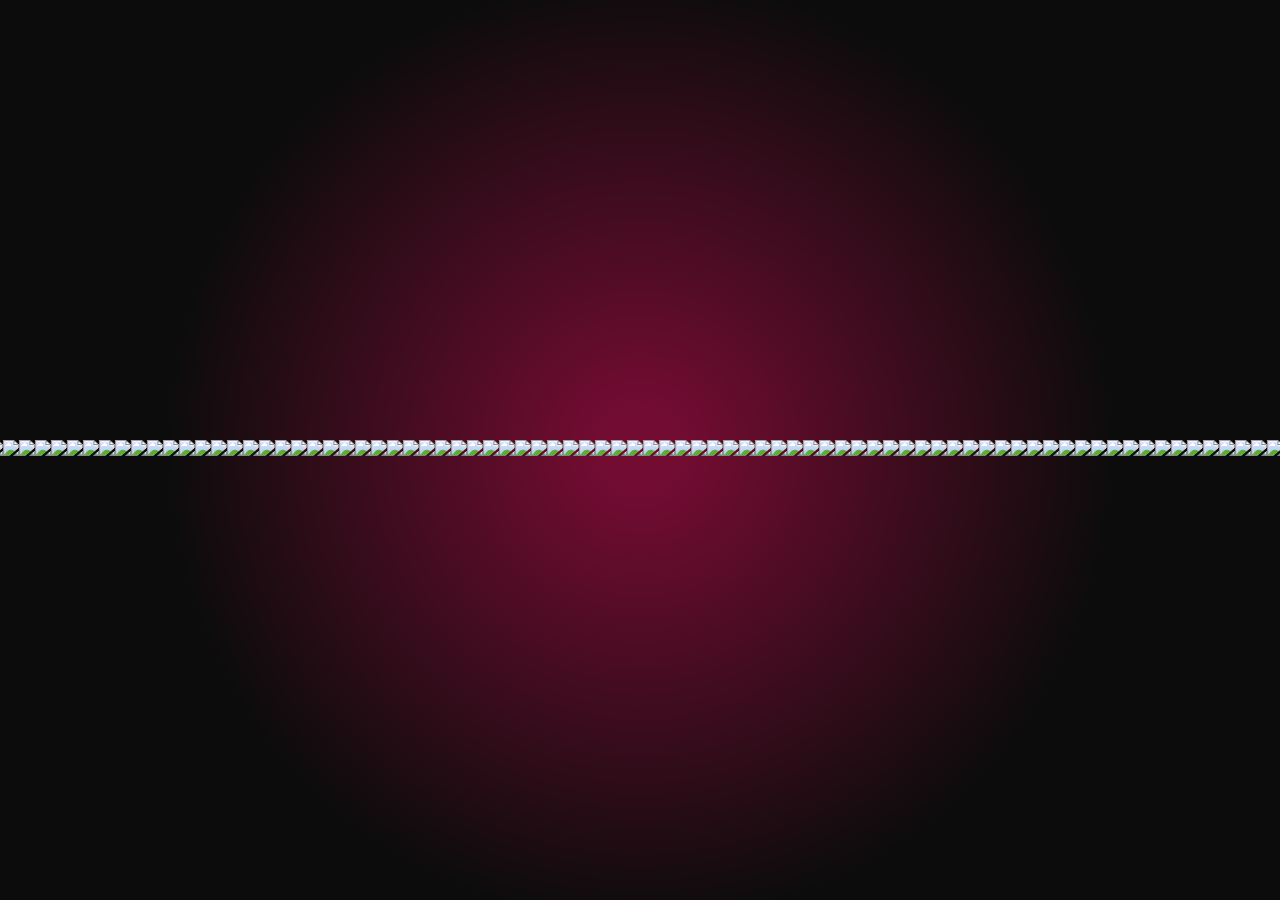
==== index.html @ 5931521c "MYARTP2" ====
<!DOCTYPE html>
<html lang="en" >
<head>
  <meta charset="UTF-8">
  <title>CodePen - MY.ART P.2</title>
  <link rel="stylesheet" href="./style.css">

</head>
<body>
<!-- partial:index.partial.html -->
<html>
  <head>
    <title>MYART
   </title>
 </head>
  <body>
  <nav id="navbar">
	<a href="https://#/page1"><button>PAGE 1</button>
	</a>
	<a href="https://#/page2"><button>PAGE 2</button>
	</a>
	<a href="https://#/page3"><button>PAGE 3</button>
	</a>
	<a href="https://#/page4"><button>PAGE 4</button>
	</a>
	<a href="https://#/page5"><button>PAGE 5</button>
	</a>
	<a href="https://#/page6"><button>PAGE 6</button>
	</a>
	<a href="https://#/page7"><button>PAGE 7</button>
	</a>
	<a href="https://#/page8"><button>PAGE 8</button>
	</a>
     	 <div class="burger"> <span></span><span></span><span></span></div>
    </nav>

<!--                ALL URL LINK ARE DONE --NEED TO ADD FRAME TO THE PAGE --NAV BAR --CARD SHAPE FOR THE PICTURE --BUTTON THE ADD FAVORITE --FILTER BUTTON --SORT FEATURE --CONTACT ME BUTTON --FACEBOOK REFERENCE --INSTAGRAM --NFTs Reservation button --


PICTURE (W="256px") or (w="1024px" for those oriented in landscape)

---------form------------
<div class="s-item"> 
  <a href="https://cdn.leonardo.ai/users/5cad0ae1-0f4d-4736-b615-a69aa7583269/generations/3cdbd188-51d4-44c8-b687-73f81023e777/Anime_Pastel_Dream_Craft_a_mesmerizing_double_exposure_illustr_0.jpg?w=840" target="_blank"><button control-id="ControlID-24">Download Full Size</button></a>                                   		<img src="https://cdn.leonardo.ai/users/5cad0ae1-0f4d-4736-b615-a69aa7583269/generations/3cdbd188-51d4-44c8-b687-73f81023e777/Anime_Pastel_Dream_Craft_a_mesmerizing_double_exposure_illustr_0.jpg?w=256"></div>
-->

<a href="https://cdn.leonardo.ai/users/69fb1790-5339-4bc1-afff-2a87edac06d8/generations/1a23e043-8150-49bf-97ca-3ebd7e5f4e83/Default_By_zer0pixels_on_her_four_on_her_knee_bend_her_back_sh_6.jpg?w=1024" target="_blank"/> <img src="https://cdn.leonardo.ai/users/69fb1790-5339-4bc1-afff-2a87edac06d8/generations/1a23e043-8150-49bf-97ca-3ebd7e5f4e83/Default_By_zer0pixels_on_her_four_on_her_knee_bend_her_back_sh_6.jpg?w=512" />
<a href="https://cdn.leonardo.ai/users/69fb1790-5339-4bc1-afff-2a87edac06d8/generations/1a23e043-8150-49bf-97ca-3ebd7e5f4e83/Default_By_zer0pixels_on_her_four_on_her_knee_bend_her_back_sh_1.jpg?w=1024" target="_blank"/> <img src="https://cdn.leonardo.ai/users/69fb1790-5339-4bc1-afff-2a87edac06d8/generations/1a23e043-8150-49bf-97ca-3ebd7e5f4e83/Default_By_zer0pixels_on_her_four_on_her_knee_bend_her_back_sh_1.jpg?w=512" />
<a href="https://cdn.leonardo.ai/users/69fb1790-5339-4bc1-afff-2a87edac06d8/generations/f5f62501-e930-4d94-92f1-76d1ed68316f/Default_By_zer0pixels_on_her_four_on_her_knee_bend_her_back_sh_4.jpg?w=1024" target="_blank"/> <img src="https://cdn.leonardo.ai/users/69fb1790-5339-4bc1-afff-2a87edac06d8/generations/f5f62501-e930-4d94-92f1-76d1ed68316f/Default_By_zer0pixels_on_her_four_on_her_knee_bend_her_back_sh_4.jpg?w=512" />
<a href="https://cdn.leonardo.ai/users/69fb1790-5339-4bc1-afff-2a87edac06d8/generations/4168508a-78ac-49c9-a7c2-9226918e7917/Default_By_zer0pixels_on_her_four_on_her_knee_bend_her_back_sh_7.jpg?w=1024" target="_blank"/> <img src="https://cdn.leonardo.ai/users/69fb1790-5339-4bc1-afff-2a87edac06d8/generations/4168508a-78ac-49c9-a7c2-9226918e7917/Default_By_zer0pixels_on_her_four_on_her_knee_bend_her_back_sh_7.jpg?w=512" />
<a href="https://cdn.leonardo.ai/users/69fb1790-5339-4bc1-afff-2a87edac06d8/generations/4168508a-78ac-49c9-a7c2-9226918e7917/Default_By_zer0pixels_on_her_four_on_her_knee_bend_her_back_sh_2.jpg?w=1024" target="_blank"/> <img src="https://cdn.leonardo.ai/users/69fb1790-5339-4bc1-afff-2a87edac06d8/generations/4168508a-78ac-49c9-a7c2-9226918e7917/Default_By_zer0pixels_on_her_four_on_her_knee_bend_her_back_sh_2.jpg?w=512" />
<a href="https://cdn.leonardo.ai/users/69fb1790-5339-4bc1-afff-2a87edac06d8/generations/4da6213e-25c1-4900-8f46-6649e9fbee2c/Default_By_zer0pixels_on_her_four_on_her_knee_bend_her_back_sh_1.jpg?w=1024" target="_blank"/> <img src="https://cdn.leonardo.ai/users/69fb1790-5339-4bc1-afff-2a87edac06d8/generations/4da6213e-25c1-4900-8f46-6649e9fbee2c/Default_By_zer0pixels_on_her_four_on_her_knee_bend_her_back_sh_1.jpg?w=512" />
<a href="https://cdn.leonardo.ai/users/69fb1790-5339-4bc1-afff-2a87edac06d8/generations/1a23e043-8150-49bf-97ca-3ebd7e5f4e83/Default_By_zer0pixels_on_her_four_on_her_knee_bend_her_back_sh_5.jpg?w=1024" target="_blank"/> <img src="https://cdn.leonardo.ai/users/69fb1790-5339-4bc1-afff-2a87edac06d8/generations/1a23e043-8150-49bf-97ca-3ebd7e5f4e83/Default_By_zer0pixels_on_her_four_on_her_knee_bend_her_back_sh_5.jpg?w=512" />
<a href="https://cdn.leonardo.ai/users/69fb1790-5339-4bc1-afff-2a87edac06d8/generations/1a23e043-8150-49bf-97ca-3ebd7e5f4e83/Default_By_zer0pixels_on_her_four_on_her_knee_bend_her_back_sh_0.jpg?w=1024" target="_blank"/> <img src="https://cdn.leonardo.ai/users/69fb1790-5339-4bc1-afff-2a87edac06d8/generations/1a23e043-8150-49bf-97ca-3ebd7e5f4e83/Default_By_zer0pixels_on_her_four_on_her_knee_bend_her_back_sh_0.jpg?w=512" />
<a href="https://cdn.leonardo.ai/users/69fb1790-5339-4bc1-afff-2a87edac06d8/generations/f5f62501-e930-4d94-92f1-76d1ed68316f/Default_By_zer0pixels_on_her_four_on_her_knee_bend_her_back_sh_3.jpg?w=1024" target="_blank"/> <img src="https://cdn.leonardo.ai/users/69fb1790-5339-4bc1-afff-2a87edac06d8/generations/f5f62501-e930-4d94-92f1-76d1ed68316f/Default_By_zer0pixels_on_her_four_on_her_knee_bend_her_back_sh_3.jpg?w=512" />
<a href="https://cdn.leonardo.ai/users/69fb1790-5339-4bc1-afff-2a87edac06d8/generations/4168508a-78ac-49c9-a7c2-9226918e7917/Default_By_zer0pixels_on_her_four_on_her_knee_bend_her_back_sh_6.jpg?w=1024" target="_blank"/> <img src="https://cdn.leonardo.ai/users/69fb1790-5339-4bc1-afff-2a87edac06d8/generations/4168508a-78ac-49c9-a7c2-9226918e7917/Default_By_zer0pixels_on_her_four_on_her_knee_bend_her_back_sh_6.jpg?w=512" />
<a href="https://cdn.leonardo.ai/users/69fb1790-5339-4bc1-afff-2a87edac06d8/generations/4168508a-78ac-49c9-a7c2-9226918e7917/Default_By_zer0pixels_on_her_four_on_her_knee_bend_her_back_sh_1.jpg?w=1024" target="_blank"/> <img src="https://cdn.leonardo.ai/users/69fb1790-5339-4bc1-afff-2a87edac06d8/generations/4168508a-78ac-49c9-a7c2-9226918e7917/Default_By_zer0pixels_on_her_four_on_her_knee_bend_her_back_sh_1.jpg?w=512" />
<a href="https://cdn.leonardo.ai/users/69fb1790-5339-4bc1-afff-2a87edac06d8/generations/4da6213e-25c1-4900-8f46-6649e9fbee2c/Default_By_zer0pixels_on_her_four_on_her_knee_bend_her_back_sh_0.jpg?w=1024" target="_blank"/> <img src="https://cdn.leonardo.ai/users/69fb1790-5339-4bc1-afff-2a87edac06d8/generations/4da6213e-25c1-4900-8f46-6649e9fbee2c/Default_By_zer0pixels_on_her_four_on_her_knee_bend_her_back_sh_0.jpg?w=512" />
<a href="https://cdn.leonardo.ai/users/69fb1790-5339-4bc1-afff-2a87edac06d8/generations/95c1b302-95a6-4643-9971-c53382638df0/Default_By_zer0pixels_on_her_four_on_her_knee_bend_her_back_sh_1.jpg?w=1024" target="_blank"/> <img src="https://cdn.leonardo.ai/users/69fb1790-5339-4bc1-afff-2a87edac06d8/generations/95c1b302-95a6-4643-9971-c53382638df0/Default_By_zer0pixels_on_her_four_on_her_knee_bend_her_back_sh_1.jpg?w=512" />
<a href="https://cdn.leonardo.ai/users/69fb1790-5339-4bc1-afff-2a87edac06d8/generations/1a23e043-8150-49bf-97ca-3ebd7e5f4e83/Default_By_zer0pixels_on_her_four_on_her_knee_bend_her_back_sh_4.jpg?w=1024" target="_blank"/> <img src="https://cdn.leonardo.ai/users/69fb1790-5339-4bc1-afff-2a87edac06d8/generations/1a23e043-8150-49bf-97ca-3ebd7e5f4e83/Default_By_zer0pixels_on_her_four_on_her_knee_bend_her_back_sh_4.jpg?w=512" />
<a href="https://cdn.leonardo.ai/users/69fb1790-5339-4bc1-afff-2a87edac06d8/generations/f5f62501-e930-4d94-92f1-76d1ed68316f/Default_By_zer0pixels_on_her_four_on_her_knee_bend_her_back_sh_7.jpg?w=1024" target="_blank"/> <img src="https://cdn.leonardo.ai/users/69fb1790-5339-4bc1-afff-2a87edac06d8/generations/f5f62501-e930-4d94-92f1-76d1ed68316f/Default_By_zer0pixels_on_her_four_on_her_knee_bend_her_back_sh_7.jpg?w=512" />
<a href="https://cdn.leonardo.ai/users/69fb1790-5339-4bc1-afff-2a87edac06d8/generations/f5f62501-e930-4d94-92f1-76d1ed68316f/Default_By_zer0pixels_on_her_four_on_her_knee_bend_her_back_sh_2.jpg?w=1024" target="_blank"/> <img src="https://cdn.leonardo.ai/users/69fb1790-5339-4bc1-afff-2a87edac06d8/generations/f5f62501-e930-4d94-92f1-76d1ed68316f/Default_By_zer0pixels_on_her_four_on_her_knee_bend_her_back_sh_2.jpg?w=512" />
<a href="https://cdn.leonardo.ai/users/69fb1790-5339-4bc1-afff-2a87edac06d8/generations/4168508a-78ac-49c9-a7c2-9226918e7917/Default_By_zer0pixels_on_her_four_on_her_knee_bend_her_back_sh_5.jpg?w=1024" target="_blank"/> <img src="https://cdn.leonardo.ai/users/69fb1790-5339-4bc1-afff-2a87edac06d8/generations/4168508a-78ac-49c9-a7c2-9226918e7917/Default_By_zer0pixels_on_her_four_on_her_knee_bend_her_back_sh_5.jpg?w=512" />
<a href="https://cdn.leonardo.ai/users/69fb1790-5339-4bc1-afff-2a87edac06d8/generations/4168508a-78ac-49c9-a7c2-9226918e7917/Default_By_zer0pixels_on_her_four_on_her_knee_bend_her_back_sh_0.jpg?w=1024" target="_blank"/> <img src="https://cdn.leonardo.ai/users/69fb1790-5339-4bc1-afff-2a87edac06d8/generations/4168508a-78ac-49c9-a7c2-9226918e7917/Default_By_zer0pixels_on_her_four_on_her_knee_bend_her_back_sh_0.jpg?w=512" />
<a href="https://cdn.leonardo.ai/users/69fb1790-5339-4bc1-afff-2a87edac06d8/generations/95c1b302-95a6-4643-9971-c53382638df0/Default_By_zer0pixels_on_her_four_on_her_knee_bend_her_back_sh_0.jpg?w=1024" target="_blank"/> <img src="https://cdn.leonardo.ai/users/69fb1790-5339-4bc1-afff-2a87edac06d8/generations/95c1b302-95a6-4643-9971-c53382638df0/Default_By_zer0pixels_on_her_four_on_her_knee_bend_her_back_sh_0.jpg?w=512" />
<a href="https://cdn.leonardo.ai/users/69fb1790-5339-4bc1-afff-2a87edac06d8/generations/1a23e043-8150-49bf-97ca-3ebd7e5f4e83/Default_By_zer0pixels_on_her_four_on_her_knee_bend_her_back_sh_3.jpg?w=1024" target="_blank"/> <img src="https://cdn.leonardo.ai/users/69fb1790-5339-4bc1-afff-2a87edac06d8/generations/1a23e043-8150-49bf-97ca-3ebd7e5f4e83/Default_By_zer0pixels_on_her_four_on_her_knee_bend_her_back_sh_3.jpg?w=512" />
<a href="https://cdn.leonardo.ai/users/69fb1790-5339-4bc1-afff-2a87edac06d8/generations/f5f62501-e930-4d94-92f1-76d1ed68316f/Default_By_zer0pixels_on_her_four_on_her_knee_bend_her_back_sh_6.jpg?w=1024" target="_blank"/> <img src="https://cdn.leonardo.ai/users/69fb1790-5339-4bc1-afff-2a87edac06d8/generations/f5f62501-e930-4d94-92f1-76d1ed68316f/Default_By_zer0pixels_on_her_four_on_her_knee_bend_her_back_sh_6.jpg?w=512" />
<a href="https://cdn.leonardo.ai/users/69fb1790-5339-4bc1-afff-2a87edac06d8/generations/f5f62501-e930-4d94-92f1-76d1ed68316f/Default_By_zer0pixels_on_her_four_on_her_knee_bend_her_back_sh_1.jpg?w=1024" target="_blank"/> <img src="https://cdn.leonardo.ai/users/69fb1790-5339-4bc1-afff-2a87edac06d8/generations/f5f62501-e930-4d94-92f1-76d1ed68316f/Default_By_zer0pixels_on_her_four_on_her_knee_bend_her_back_sh_1.jpg?w=512" />
<a href="https://cdn.leonardo.ai/users/69fb1790-5339-4bc1-afff-2a87edac06d8/generations/4168508a-78ac-49c9-a7c2-9226918e7917/Default_By_zer0pixels_on_her_four_on_her_knee_bend_her_back_sh_4.jpg?w=1024" target="_blank"/> <img src="https://cdn.leonardo.ai/users/69fb1790-5339-4bc1-afff-2a87edac06d8/generations/4168508a-78ac-49c9-a7c2-9226918e7917/Default_By_zer0pixels_on_her_four_on_her_knee_bend_her_back_sh_4.jpg?w=512" />
<a href="https://cdn.leonardo.ai/users/69fb1790-5339-4bc1-afff-2a87edac06d8/generations/4da6213e-25c1-4900-8f46-6649e9fbee2c/Default_By_zer0pixels_on_her_four_on_her_knee_bend_her_back_sh_3.jpg?w=1024" target="_blank"/> <img src="https://cdn.leonardo.ai/users/69fb1790-5339-4bc1-afff-2a87edac06d8/generations/4da6213e-25c1-4900-8f46-6649e9fbee2c/Default_By_zer0pixels_on_her_four_on_her_knee_bend_her_back_sh_3.jpg?w=512" />
<a href="https://cdn.leonardo.ai/users/69fb1790-5339-4bc1-afff-2a87edac06d8/generations/1a23e043-8150-49bf-97ca-3ebd7e5f4e83/Default_By_zer0pixels_on_her_four_on_her_knee_bend_her_back_sh_7.jpg?w=1024" target="_blank"/> <img src="https://cdn.leonardo.ai/users/69fb1790-5339-4bc1-afff-2a87edac06d8/generations/1a23e043-8150-49bf-97ca-3ebd7e5f4e83/Default_By_zer0pixels_on_her_four_on_her_knee_bend_her_back_sh_7.jpg?w=512" />
<a href="https://cdn.leonardo.ai/users/69fb1790-5339-4bc1-afff-2a87edac06d8/generations/1a23e043-8150-49bf-97ca-3ebd7e5f4e83/Default_By_zer0pixels_on_her_four_on_her_knee_bend_her_back_sh_2.jpg?w=1024" target="_blank"/> <img src="https://cdn.leonardo.ai/users/69fb1790-5339-4bc1-afff-2a87edac06d8/generations/1a23e043-8150-49bf-97ca-3ebd7e5f4e83/Default_By_zer0pixels_on_her_four_on_her_knee_bend_her_back_sh_2.jpg?w=512" />
<a href="https://cdn.leonardo.ai/users/69fb1790-5339-4bc1-afff-2a87edac06d8/generations/f5f62501-e930-4d94-92f1-76d1ed68316f/Default_By_zer0pixels_on_her_four_on_her_knee_bend_her_back_sh_5.jpg?w=1024" target="_blank"/> <img src="https://cdn.leonardo.ai/users/69fb1790-5339-4bc1-afff-2a87edac06d8/generations/f5f62501-e930-4d94-92f1-76d1ed68316f/Default_By_zer0pixels_on_her_four_on_her_knee_bend_her_back_sh_5.jpg?w=512" />
<a href="https://cdn.leonardo.ai/users/69fb1790-5339-4bc1-afff-2a87edac06d8/generations/f5f62501-e930-4d94-92f1-76d1ed68316f/Default_By_zer0pixels_on_her_four_on_her_knee_bend_her_back_sh_0.jpg?w=1024" target="_blank"/> <img src="https://cdn.leonardo.ai/users/69fb1790-5339-4bc1-afff-2a87edac06d8/generations/f5f62501-e930-4d94-92f1-76d1ed68316f/Default_By_zer0pixels_on_her_four_on_her_knee_bend_her_back_sh_0.jpg?w=512" />
<a href="https://cdn.leonardo.ai/users/69fb1790-5339-4bc1-afff-2a87edac06d8/generations/4168508a-78ac-49c9-a7c2-9226918e7917/Default_By_zer0pixels_on_her_four_on_her_knee_bend_her_back_sh_3.jpg?w=1024" target="_blank"/> <img src="https://cdn.leonardo.ai/users/69fb1790-5339-4bc1-afff-2a87edac06d8/generations/4168508a-78ac-49c9-a7c2-9226918e7917/Default_By_zer0pixels_on_her_four_on_her_knee_bend_her_back_sh_3.jpg?w=512" />
<a href="https://cdn.leonardo.ai/users/69fb1790-5339-4bc1-afff-2a87edac06d8/generations/4da6213e-25c1-4900-8f46-6649e9fbee2c/Default_By_zer0pixels_on_her_four_on_her_knee_bend_her_back_sh_2.jpg?w=1024" target="_blank"/> <img src="https://cdn.leonardo.ai/users/69fb1790-5339-4bc1-afff-2a87edac06d8/generations/4da6213e-25c1-4900-8f46-6649e9fbee2c/Default_By_zer0pixels_on_her_four_on_her_knee_bend_her_back_sh_2.jpg?w=512" />
<a href="https://cdn.leonardo.ai/users/7b16d4d6-e727-48b9-97b7-4922eb14d5a7/generations/15d89fa0-428c-4ffd-aaa9-d84af30c954a/Default_By_zer0pixels_on_her_four_on_her_knee_bend_her_back_sh_3.jpg?w=1024" target="_blank"/> <img src="https://cdn.leonardo.ai/users/7b16d4d6-e727-48b9-97b7-4922eb14d5a7/generations/15d89fa0-428c-4ffd-aaa9-d84af30c954a/Default_By_zer0pixels_on_her_four_on_her_knee_bend_her_back_sh_3.jpg?w=512" />
<a href="https://cdn.leonardo.ai/users/7b16d4d6-e727-48b9-97b7-4922eb14d5a7/generations/2d8ffff6-b932-4c11-a361-0431133d6156/Default_By_zer0pixels_on_her_four_on_her_knee_bend_her_back_sh_5.jpg?w=1024" target="_blank"/> <img src="https://cdn.leonardo.ai/users/7b16d4d6-e727-48b9-97b7-4922eb14d5a7/generations/2d8ffff6-b932-4c11-a361-0431133d6156/Default_By_zer0pixels_on_her_four_on_her_knee_bend_her_back_sh_5.jpg?w=512" />
<a href="https://cdn.leonardo.ai/users/7b16d4d6-e727-48b9-97b7-4922eb14d5a7/generations/2d8ffff6-b932-4c11-a361-0431133d6156/Default_By_zer0pixels_on_her_four_on_her_knee_bend_her_back_sh_0.jpg?w=1024" target="_blank"/> <img src="https://cdn.leonardo.ai/users/7b16d4d6-e727-48b9-97b7-4922eb14d5a7/generations/2d8ffff6-b932-4c11-a361-0431133d6156/Default_By_zer0pixels_on_her_four_on_her_knee_bend_her_back_sh_0.jpg?w=512" />
<a href="https://cdn.leonardo.ai/users/7b16d4d6-e727-48b9-97b7-4922eb14d5a7/generations/4d8c8da7-c6b0-4fea-9083-df5aff0caece/Default_By_zer0pixels_on_her_four_on_her_knee_bend_her_back_sh_3.jpg?w=1024" target="_blank"/> <img src="https://cdn.leonardo.ai/users/7b16d4d6-e727-48b9-97b7-4922eb14d5a7/generations/4d8c8da7-c6b0-4fea-9083-df5aff0caece/Default_By_zer0pixels_on_her_four_on_her_knee_bend_her_back_sh_3.jpg?w=512" />
<a href="https://cdn.leonardo.ai/users/7b16d4d6-e727-48b9-97b7-4922eb14d5a7/generations/93171db8-8568-4d28-bbf0-15d1b843e894/Default_By_zer0pixels_on_her_four_on_her_knee_bend_her_back_sh_6.jpg?w=1024" target="_blank"/> <img src="https://cdn.leonardo.ai/users/7b16d4d6-e727-48b9-97b7-4922eb14d5a7/generations/93171db8-8568-4d28-bbf0-15d1b843e894/Default_By_zer0pixels_on_her_four_on_her_knee_bend_her_back_sh_6.jpg?w=512" />
<a href="https://cdn.leonardo.ai/users/7b16d4d6-e727-48b9-97b7-4922eb14d5a7/generations/f9a98ba0-5429-4257-9796-1a176045bd75/Default_By_zer0pixels_on_her_four_on_her_knee_bend_her_back_sh_4.jpg?w=1024" target="_blank"/> <img src="https://cdn.leonardo.ai/users/7b16d4d6-e727-48b9-97b7-4922eb14d5a7/generations/f9a98ba0-5429-4257-9796-1a176045bd75/Default_By_zer0pixels_on_her_four_on_her_knee_bend_her_back_sh_4.jpg?w=512" />
<a href="https://cdn.leonardo.ai/users/7b16d4d6-e727-48b9-97b7-4922eb14d5a7/generations/15d89fa0-428c-4ffd-aaa9-d84af30c954a/Default_By_zer0pixels_on_her_four_on_her_knee_bend_her_back_sh_2.jpg?w=1024" target="_blank"/> <img src="https://cdn.leonardo.ai/users/7b16d4d6-e727-48b9-97b7-4922eb14d5a7/generations/15d89fa0-428c-4ffd-aaa9-d84af30c954a/Default_By_zer0pixels_on_her_four_on_her_knee_bend_her_back_sh_2.jpg?w=512" />
<a href="https://cdn.leonardo.ai/users/7b16d4d6-e727-48b9-97b7-4922eb14d5a7/generations/2d8ffff6-b932-4c11-a361-0431133d6156/Default_By_zer0pixels_on_her_four_on_her_knee_bend_her_back_sh_4.jpg?w=1024" target="_blank"/> <img src="https://cdn.leonardo.ai/users/7b16d4d6-e727-48b9-97b7-4922eb14d5a7/generations/2d8ffff6-b932-4c11-a361-0431133d6156/Default_By_zer0pixels_on_her_four_on_her_knee_bend_her_back_sh_4.jpg?w=512" />
<a href="https://cdn.leonardo.ai/users/7b16d4d6-e727-48b9-97b7-4922eb14d5a7/generations/4d8c8da7-c6b0-4fea-9083-df5aff0caece/Default_By_zer0pixels_on_her_four_on_her_knee_bend_her_back_sh_2.jpg?w=1024" target="_blank"/> <img src="https://cdn.leonardo.ai/users/7b16d4d6-e727-48b9-97b7-4922eb14d5a7/generations/4d8c8da7-c6b0-4fea-9083-df5aff0caece/Default_By_zer0pixels_on_her_four_on_her_knee_bend_her_back_sh_2.jpg?w=512" />
<a href="https://cdn.leonardo.ai/users/7b16d4d6-e727-48b9-97b7-4922eb14d5a7/generations/15d89fa0-428c-4ffd-aaa9-d84af30c954a/Default_By_zer0pixels_on_her_four_on_her_knee_bend_her_back_sh_0.jpg?w=1024" target="_blank"/> <img src="https://cdn.leonardo.ai/users/7b16d4d6-e727-48b9-97b7-4922eb14d5a7/generations/15d89fa0-428c-4ffd-aaa9-d84af30c954a/Default_By_zer0pixels_on_her_four_on_her_knee_bend_her_back_sh_0.jpg?w=512" />
<a href="https://cdn.leonardo.ai/users/7b16d4d6-e727-48b9-97b7-4922eb14d5a7/generations/2d8ffff6-b932-4c11-a361-0431133d6156/Default_By_zer0pixels_on_her_four_on_her_knee_bend_her_back_sh_3.jpg?w=1024" target="_blank"/> <img src="https://cdn.leonardo.ai/users/7b16d4d6-e727-48b9-97b7-4922eb14d5a7/generations/2d8ffff6-b932-4c11-a361-0431133d6156/Default_By_zer0pixels_on_her_four_on_her_knee_bend_her_back_sh_3.jpg?w=512" />
<a href="https://cdn.leonardo.ai/users/7b16d4d6-e727-48b9-97b7-4922eb14d5a7/generations/f9a98ba0-5429-4257-9796-1a176045bd75/Default_By_zer0pixels_on_her_four_on_her_knee_bend_her_back_sh_7.jpg?w=1024" target="_blank"/> <img src="https://cdn.leonardo.ai/users/7b16d4d6-e727-48b9-97b7-4922eb14d5a7/generations/f9a98ba0-5429-4257-9796-1a176045bd75/Default_By_zer0pixels_on_her_four_on_her_knee_bend_her_back_sh_7.jpg?w=512" />
<a href="https://cdn.leonardo.ai/users/7b16d4d6-e727-48b9-97b7-4922eb14d5a7/generations/2d8ffff6-b932-4c11-a361-0431133d6156/Default_By_zer0pixels_on_her_four_on_her_knee_bend_her_back_sh_7.jpg?w=1024" target="_blank"/> <img src="https://cdn.leonardo.ai/users/7b16d4d6-e727-48b9-97b7-4922eb14d5a7/generations/2d8ffff6-b932-4c11-a361-0431133d6156/Default_By_zer0pixels_on_her_four_on_her_knee_bend_her_back_sh_7.jpg?w=512" />
<a href="https://cdn.leonardo.ai/users/7b16d4d6-e727-48b9-97b7-4922eb14d5a7/generations/2d8ffff6-b932-4c11-a361-0431133d6156/Default_By_zer0pixels_on_her_four_on_her_knee_bend_her_back_sh_2.jpg?w=1024" target="_blank"/> <img src="https://cdn.leonardo.ai/users/7b16d4d6-e727-48b9-97b7-4922eb14d5a7/generations/2d8ffff6-b932-4c11-a361-0431133d6156/Default_By_zer0pixels_on_her_four_on_her_knee_bend_her_back_sh_2.jpg?w=512" />
<a href="https://cdn.leonardo.ai/users/7b16d4d6-e727-48b9-97b7-4922eb14d5a7/generations/f9a98ba0-5429-4257-9796-1a176045bd75/Default_By_zer0pixels_on_her_four_on_her_knee_bend_her_back_sh_6.jpg?w=1024" target="_blank"/> <img src="https://cdn.leonardo.ai/users/7b16d4d6-e727-48b9-97b7-4922eb14d5a7/generations/f9a98ba0-5429-4257-9796-1a176045bd75/Default_By_zer0pixels_on_her_four_on_her_knee_bend_her_back_sh_6.jpg?w=512" />
<a href="https://cdn.leonardo.ai/users/7b16d4d6-e727-48b9-97b7-4922eb14d5a7/generations/f9a98ba0-5429-4257-9796-1a176045bd75/Default_By_zer0pixels_on_her_four_on_her_knee_bend_her_back_sh_1.jpg?w=1024" target="_blank"/> <img src="https://cdn.leonardo.ai/users/7b16d4d6-e727-48b9-97b7-4922eb14d5a7/generations/f9a98ba0-5429-4257-9796-1a176045bd75/Default_By_zer0pixels_on_her_four_on_her_knee_bend_her_back_sh_1.jpg?w=512" />
<a href="https://cdn.leonardo.ai/users/7b16d4d6-e727-48b9-97b7-4922eb14d5a7/generations/2d8ffff6-b932-4c11-a361-0431133d6156/Default_By_zer0pixels_on_her_four_on_her_knee_bend_her_back_sh_6.jpg?w=1024" target="_blank"/> <img src="https://cdn.leonardo.ai/users/7b16d4d6-e727-48b9-97b7-4922eb14d5a7/generations/2d8ffff6-b932-4c11-a361-0431133d6156/Default_By_zer0pixels_on_her_four_on_her_knee_bend_her_back_sh_6.jpg?w=512" />
<a href="https://cdn.leonardo.ai/users/7b16d4d6-e727-48b9-97b7-4922eb14d5a7/generations/2d8ffff6-b932-4c11-a361-0431133d6156/Default_By_zer0pixels_on_her_four_on_her_knee_bend_her_back_sh_1.jpg?w=1024" target="_blank"/> <img src="https://cdn.leonardo.ai/users/7b16d4d6-e727-48b9-97b7-4922eb14d5a7/generations/2d8ffff6-b932-4c11-a361-0431133d6156/Default_By_zer0pixels_on_her_four_on_her_knee_bend_her_back_sh_1.jpg?w=512" />
<a href="https://cdn.leonardo.ai/users/7b16d4d6-e727-48b9-97b7-4922eb14d5a7/generations/93171db8-8568-4d28-bbf0-15d1b843e894/Default_By_zer0pixels_on_her_four_on_her_knee_bend_her_back_sh_7.jpg?w=1024" target="_blank"/> <img src="https://cdn.leonardo.ai/users/7b16d4d6-e727-48b9-97b7-4922eb14d5a7/generations/93171db8-8568-4d28-bbf0-15d1b843e894/Default_By_zer0pixels_on_her_four_on_her_knee_bend_her_back_sh_7.jpg?w=512" />
<a href="https://cdn.leonardo.ai/users/7b16d4d6-e727-48b9-97b7-4922eb14d5a7/generations/f9a98ba0-5429-4257-9796-1a176045bd75/Default_By_zer0pixels_on_her_four_on_her_knee_bend_her_back_sh_5.jpg?w=1024" target="_blank"/> <img src="https://cdn.leonardo.ai/users/7b16d4d6-e727-48b9-97b7-4922eb14d5a7/generations/f9a98ba0-5429-4257-9796-1a176045bd75/Default_By_zer0pixels_on_her_four_on_her_knee_bend_her_back_sh_5.jpg?w=512" />
<a href="https://cdn.leonardo.ai/users/0a3e0c6f-e4c7-4310-8e80-ab8bfc7d158c/generations/2c42c6a1-8754-4003-8dc8-47d28593933d/Default_By_zer0pixels_on_her_four_on_her_knee_bend_her_back_sh_7.jpg?w=1024" target="_blank"/> <img src="https://cdn.leonardo.ai/users/0a3e0c6f-e4c7-4310-8e80-ab8bfc7d158c/generations/2c42c6a1-8754-4003-8dc8-47d28593933d/Default_By_zer0pixels_on_her_four_on_her_knee_bend_her_back_sh_7.jpg?w=1024" />
<a href="https://cdn.leonardo.ai/users/0a3e0c6f-e4c7-4310-8e80-ab8bfc7d158c/generations/308e1cb7-409a-4006-b2d4-5b0826e9cc07/Default_By_zer0pixels_on_her_four_on_her_knee_bend_her_back_sh_4.jpg?w=1024" target="_blank"/> <img src="https://cdn.leonardo.ai/users/0a3e0c6f-e4c7-4310-8e80-ab8bfc7d158c/generations/308e1cb7-409a-4006-b2d4-5b0826e9cc07/Default_By_zer0pixels_on_her_four_on_her_knee_bend_her_back_sh_4.jpg?w=512" />
<a href="https://cdn.leonardo.ai/users/0a3e0c6f-e4c7-4310-8e80-ab8bfc7d158c/generations/4a288539-ae13-4247-9cfe-dc2616f38adc/Default_By_zer0pixels_on_her_four_on_her_knee_bend_her_back_sh_5.jpg?w=1024" target="_blank"/> <img src="https://cdn.leonardo.ai/users/0a3e0c6f-e4c7-4310-8e80-ab8bfc7d158c/generations/4a288539-ae13-4247-9cfe-dc2616f38adc/Default_By_zer0pixels_on_her_four_on_her_knee_bend_her_back_sh_5.jpg?w=512" />
<a href="https://cdn.leonardo.ai/users/0a3e0c6f-e4c7-4310-8e80-ab8bfc7d158c/generations/4a288539-ae13-4247-9cfe-dc2616f38adc/Default_By_zer0pixels_on_her_four_on_her_knee_bend_her_back_sh_0.jpg?w=1024" target="_blank"/> <img src="https://cdn.leonardo.ai/users/0a3e0c6f-e4c7-4310-8e80-ab8bfc7d158c/generations/4a288539-ae13-4247-9cfe-dc2616f38adc/Default_By_zer0pixels_on_her_four_on_her_knee_bend_her_back_sh_0.jpg?w=512" />
<a href="https://cdn.leonardo.ai/users/0a3e0c6f-e4c7-4310-8e80-ab8bfc7d158c/generations/2c42c6a1-8754-4003-8dc8-47d28593933d/Default_By_zer0pixels_on_her_four_on_her_knee_bend_her_back_sh_1.jpg?w=1024" target="_blank"/> <img src="https://cdn.leonardo.ai/users/0a3e0c6f-e4c7-4310-8e80-ab8bfc7d158c/generations/2c42c6a1-8754-4003-8dc8-47d28593933d/Default_By_zer0pixels_on_her_four_on_her_knee_bend_her_back_sh_1.jpg?w=1024" />
<a href="https://cdn.leonardo.ai/users/0a3e0c6f-e4c7-4310-8e80-ab8bfc7d158c/generations/308e1cb7-409a-4006-b2d4-5b0826e9cc07/Default_By_zer0pixels_on_her_four_on_her_knee_bend_her_back_sh_2.jpg?w=1024" target="_blank"/> <img src="https://cdn.leonardo.ai/users/0a3e0c6f-e4c7-4310-8e80-ab8bfc7d158c/generations/308e1cb7-409a-4006-b2d4-5b0826e9cc07/Default_By_zer0pixels_on_her_four_on_her_knee_bend_her_back_sh_2.jpg?w=512" />
<a href="https://cdn.leonardo.ai/users/0a3e0c6f-e4c7-4310-8e80-ab8bfc7d158c/generations/4a288539-ae13-4247-9cfe-dc2616f38adc/Default_By_zer0pixels_on_her_four_on_her_knee_bend_her_back_sh_4.jpg?w=1024" target="_blank"/> <img src="https://cdn.leonardo.ai/users/0a3e0c6f-e4c7-4310-8e80-ab8bfc7d158c/generations/4a288539-ae13-4247-9cfe-dc2616f38adc/Default_By_zer0pixels_on_her_four_on_her_knee_bend_her_back_sh_4.jpg?w=512" />
<a href="https://cdn.leonardo.ai/users/0a3e0c6f-e4c7-4310-8e80-ab8bfc7d158c/generations/ee5fe575-4fe4-42eb-9e7b-cc868e30b1a4/Default_By_zer0pixels_on_her_four_on_her_knee_bend_her_back_sh_3.jpg?w=1024" target="_blank"/> <img src="https://cdn.leonardo.ai/users/0a3e0c6f-e4c7-4310-8e80-ab8bfc7d158c/generations/ee5fe575-4fe4-42eb-9e7b-cc868e30b1a4/Default_By_zer0pixels_on_her_four_on_her_knee_bend_her_back_sh_3.jpg?w=1024" />
<a href="https://cdn.leonardo.ai/users/0a3e0c6f-e4c7-4310-8e80-ab8bfc7d158c/generations/2c42c6a1-8754-4003-8dc8-47d28593933d/Default_By_zer0pixels_on_her_four_on_her_knee_bend_her_back_sh_0.jpg?w=1024" target="_blank"/> <img src="https://cdn.leonardo.ai/users/0a3e0c6f-e4c7-4310-8e80-ab8bfc7d158c/generations/2c42c6a1-8754-4003-8dc8-47d28593933d/Default_By_zer0pixels_on_her_four_on_her_knee_bend_her_back_sh_0.jpg?w=1024" />
<a href="https://cdn.leonardo.ai/users/0a3e0c6f-e4c7-4310-8e80-ab8bfc7d158c/generations/308e1cb7-409a-4006-b2d4-5b0826e9cc07/Default_By_zer0pixels_on_her_four_on_her_knee_bend_her_back_sh_1.jpg?w=1024" target="_blank"/> <img src="https://cdn.leonardo.ai/users/0a3e0c6f-e4c7-4310-8e80-ab8bfc7d158c/generations/308e1cb7-409a-4006-b2d4-5b0826e9cc07/Default_By_zer0pixels_on_her_four_on_her_knee_bend_her_back_sh_1.jpg?w=512" />
<a href="https://cdn.leonardo.ai/users/0a3e0c6f-e4c7-4310-8e80-ab8bfc7d158c/generations/4a288539-ae13-4247-9cfe-dc2616f38adc/Default_By_zer0pixels_on_her_four_on_her_knee_bend_her_back_sh_3.jpg?w=1024" target="_blank"/> <img src="https://cdn.leonardo.ai/users/0a3e0c6f-e4c7-4310-8e80-ab8bfc7d158c/generations/4a288539-ae13-4247-9cfe-dc2616f38adc/Default_By_zer0pixels_on_her_four_on_her_knee_bend_her_back_sh_3.jpg?w=512" />
<a href="https://cdn.leonardo.ai/users/0a3e0c6f-e4c7-4310-8e80-ab8bfc7d158c/generations/ee5fe575-4fe4-42eb-9e7b-cc868e30b1a4/Default_By_zer0pixels_on_her_four_on_her_knee_bend_her_back_sh_2.jpg?w=1024" target="_blank"/> <img src="https://cdn.leonardo.ai/users/0a3e0c6f-e4c7-4310-8e80-ab8bfc7d158c/generations/ee5fe575-4fe4-42eb-9e7b-cc868e30b1a4/Default_By_zer0pixels_on_her_four_on_her_knee_bend_her_back_sh_2.jpg?w=1024" />
<a href="https://cdn.leonardo.ai/users/0a3e0c6f-e4c7-4310-8e80-ab8bfc7d158c/generations/308e1cb7-409a-4006-b2d4-5b0826e9cc07/Default_By_zer0pixels_on_her_four_on_her_knee_bend_her_back_sh_7.jpg?w=1024" target="_blank"/> <img src="https://cdn.leonardo.ai/users/0a3e0c6f-e4c7-4310-8e80-ab8bfc7d158c/generations/308e1cb7-409a-4006-b2d4-5b0826e9cc07/Default_By_zer0pixels_on_her_four_on_her_knee_bend_her_back_sh_7.jpg?w=512" />
<a href="https://cdn.leonardo.ai/users/0a3e0c6f-e4c7-4310-8e80-ab8bfc7d158c/generations/308e1cb7-409a-4006-b2d4-5b0826e9cc07/Default_By_zer0pixels_on_her_four_on_her_knee_bend_her_back_sh_0.jpg?w=1024" target="_blank"/> <img src="https://cdn.leonardo.ai/users/0a3e0c6f-e4c7-4310-8e80-ab8bfc7d158c/generations/308e1cb7-409a-4006-b2d4-5b0826e9cc07/Default_By_zer0pixels_on_her_four_on_her_knee_bend_her_back_sh_0.jpg?w=512" />
<a href="https://cdn.leonardo.ai/users/0a3e0c6f-e4c7-4310-8e80-ab8bfc7d158c/generations/4a288539-ae13-4247-9cfe-dc2616f38adc/Default_By_zer0pixels_on_her_four_on_her_knee_bend_her_back_sh_2.jpg?w=1024" target="_blank"/> <img src="https://cdn.leonardo.ai/users/0a3e0c6f-e4c7-4310-8e80-ab8bfc7d158c/generations/4a288539-ae13-4247-9cfe-dc2616f38adc/Default_By_zer0pixels_on_her_four_on_her_knee_bend_her_back_sh_2.jpg?w=512" />
<a href="https://cdn.leonardo.ai/users/0a3e0c6f-e4c7-4310-8e80-ab8bfc7d158c/generations/ee5fe575-4fe4-42eb-9e7b-cc868e30b1a4/Default_By_zer0pixels_on_her_four_on_her_knee_bend_her_back_sh_1.jpg?w=1024" target="_blank"/> <img src="https://cdn.leonardo.ai/users/0a3e0c6f-e4c7-4310-8e80-ab8bfc7d158c/generations/ee5fe575-4fe4-42eb-9e7b-cc868e30b1a4/Default_By_zer0pixels_on_her_four_on_her_knee_bend_her_back_sh_1.jpg?w=1024" />
<a href="https://cdn.leonardo.ai/users/0a3e0c6f-e4c7-4310-8e80-ab8bfc7d158c/generations/308e1cb7-409a-4006-b2d4-5b0826e9cc07/Default_By_zer0pixels_on_her_four_on_her_knee_bend_her_back_sh_5.jpg?w=1024" target="_blank"/> <img src="https://cdn.leonardo.ai/users/0a3e0c6f-e4c7-4310-8e80-ab8bfc7d158c/generations/308e1cb7-409a-4006-b2d4-5b0826e9cc07/Default_By_zer0pixels_on_her_four_on_her_knee_bend_her_back_sh_5.jpg?w=512" />
<a href="https://cdn.leonardo.ai/users/0a3e0c6f-e4c7-4310-8e80-ab8bfc7d158c/generations/4a288539-ae13-4247-9cfe-dc2616f38adc/Default_By_zer0pixels_on_her_four_on_her_knee_bend_her_back_sh_6.jpg?w=1024" target="_blank"/> <img src="https://cdn.leonardo.ai/users/0a3e0c6f-e4c7-4310-8e80-ab8bfc7d158c/generations/4a288539-ae13-4247-9cfe-dc2616f38adc/Default_By_zer0pixels_on_her_four_on_her_knee_bend_her_back_sh_6.jpg?w=512" />
<a href="https://cdn.leonardo.ai/users/0a3e0c6f-e4c7-4310-8e80-ab8bfc7d158c/generations/4a288539-ae13-4247-9cfe-dc2616f38adc/Default_By_zer0pixels_on_her_four_on_her_knee_bend_her_back_sh_1.jpg?w=1024" target="_blank"/> <img src="https://cdn.leonardo.ai/users/0a3e0c6f-e4c7-4310-8e80-ab8bfc7d158c/generations/4a288539-ae13-4247-9cfe-dc2616f38adc/Default_By_zer0pixels_on_her_four_on_her_knee_bend_her_back_sh_1.jpg?w=512" />
<a href="https://cdn.leonardo.ai/users/beecfbf5-e620-465a-92a9-0ad9470436e2/generations/472a5313-18f2-4afd-b81c-a21d461f8d12/Default_By_zer0pixels_on_her_knee_bend_her_back_show_us_her_r_3.jpg?w=1024" target="_blank"/> <img src="https://cdn.leonardo.ai/users/beecfbf5-e620-465a-92a9-0ad9470436e2/generations/472a5313-18f2-4afd-b81c-a21d461f8d12/Default_By_zer0pixels_on_her_knee_bend_her_back_show_us_her_r_3.jpg?w=512" />
<a href="https://cdn.leonardo.ai/users/beecfbf5-e620-465a-92a9-0ad9470436e2/generations/ba4c1eb3-7008-4bdb-bbf9-1ed9f38c23a6/Default_By_zer0pixels_on_her_knee_bend_her_back_show_us_her_r_4.jpg?w=1024" target="_blank"/> <img src="https://cdn.leonardo.ai/users/beecfbf5-e620-465a-92a9-0ad9470436e2/generations/ba4c1eb3-7008-4bdb-bbf9-1ed9f38c23a6/Default_By_zer0pixels_on_her_knee_bend_her_back_show_us_her_r_4.jpg?w=512" />
<a href="https://cdn.leonardo.ai/users/beecfbf5-e620-465a-92a9-0ad9470436e2/generations/3eb987ba-09f4-4f57-8be0-83da726aa961/Default_By_zer0pixels_on_her_knee_bend_her_back_show_us_her_r_6.jpg?w=1024" target="_blank"/> <img src="https://cdn.leonardo.ai/users/beecfbf5-e620-465a-92a9-0ad9470436e2/generations/3eb987ba-09f4-4f57-8be0-83da726aa961/Default_By_zer0pixels_on_her_knee_bend_her_back_show_us_her_r_6.jpg?w=512" />
<a href="https://cdn.leonardo.ai/users/beecfbf5-e620-465a-92a9-0ad9470436e2/generations/3eb987ba-09f4-4f57-8be0-83da726aa961/Default_By_zer0pixels_on_her_knee_bend_her_back_show_us_her_r_0.jpg?w=1024" target="_blank"/> <img src="https://cdn.leonardo.ai/users/beecfbf5-e620-465a-92a9-0ad9470436e2/generations/3eb987ba-09f4-4f57-8be0-83da726aa961/Default_By_zer0pixels_on_her_knee_bend_her_back_show_us_her_r_0.jpg?w=512" />
<a href="https://cdn.leonardo.ai/users/beecfbf5-e620-465a-92a9-0ad9470436e2/generations/7d883045-92f7-4cfa-a384-d30967c0755a/Default_By_zer0pixels_on_her_knee_bend_her_back_show_us_her_r_6.jpg?w=1024" target="_blank"/> <img src="https://cdn.leonardo.ai/users/beecfbf5-e620-465a-92a9-0ad9470436e2/generations/7d883045-92f7-4cfa-a384-d30967c0755a/Default_By_zer0pixels_on_her_knee_bend_her_back_show_us_her_r_6.jpg?w=512" />
<a href="https://cdn.leonardo.ai/users/beecfbf5-e620-465a-92a9-0ad9470436e2/generations/472a5313-18f2-4afd-b81c-a21d461f8d12/Default_By_zer0pixels_on_her_knee_bend_her_back_show_us_her_r_2.jpg?w=1024" target="_blank"/> <img src="https://cdn.leonardo.ai/users/beecfbf5-e620-465a-92a9-0ad9470436e2/generations/472a5313-18f2-4afd-b81c-a21d461f8d12/Default_By_zer0pixels_on_her_knee_bend_her_back_show_us_her_r_2.jpg?w=512" />
<a href="https://cdn.leonardo.ai/users/beecfbf5-e620-465a-92a9-0ad9470436e2/generations/ba4c1eb3-7008-4bdb-bbf9-1ed9f38c23a6/Default_By_zer0pixels_on_her_knee_bend_her_back_show_us_her_r_3.jpg?w=1024" target="_blank"/> <img src="https://cdn.leonardo.ai/users/beecfbf5-e620-465a-92a9-0ad9470436e2/generations/ba4c1eb3-7008-4bdb-bbf9-1ed9f38c23a6/Default_By_zer0pixels_on_her_knee_bend_her_back_show_us_her_r_3.jpg?w=512" />
<a href="https://cdn.leonardo.ai/users/beecfbf5-e620-465a-92a9-0ad9470436e2/generations/3eb987ba-09f4-4f57-8be0-83da726aa961/Default_By_zer0pixels_on_her_knee_bend_her_back_show_us_her_r_5.jpg?w=1024" target="_blank"/> <img src="https://cdn.leonardo.ai/users/beecfbf5-e620-465a-92a9-0ad9470436e2/generations/3eb987ba-09f4-4f57-8be0-83da726aa961/Default_By_zer0pixels_on_her_knee_bend_her_back_show_us_her_r_5.jpg?w=512" />
<a href="https://cdn.leonardo.ai/users/beecfbf5-e620-465a-92a9-0ad9470436e2/generations/e031756b-c6d3-4455-afbd-20fbc7bf6de3/Default_By_zer0pixels_on_her_knee_bend_her_back_show_us_her_r_5.jpg?w=1024" target="_blank"/> <img src="https://cdn.leonardo.ai/users/beecfbf5-e620-465a-92a9-0ad9470436e2/generations/e031756b-c6d3-4455-afbd-20fbc7bf6de3/Default_By_zer0pixels_on_her_knee_bend_her_back_show_us_her_r_5.jpg?w=512" />
<a href="https://cdn.leonardo.ai/users/beecfbf5-e620-465a-92a9-0ad9470436e2/generations/7d883045-92f7-4cfa-a384-d30967c0755a/Default_By_zer0pixels_on_her_knee_bend_her_back_show_us_her_r_5.jpg?w=1024" target="_blank"/> <img src="https://cdn.leonardo.ai/users/beecfbf5-e620-465a-92a9-0ad9470436e2/generations/7d883045-92f7-4cfa-a384-d30967c0755a/Default_By_zer0pixels_on_her_knee_bend_her_back_show_us_her_r_5.jpg?w=512" />
<a href="https://cdn.leonardo.ai/users/beecfbf5-e620-465a-92a9-0ad9470436e2/generations/472a5313-18f2-4afd-b81c-a21d461f8d12/Default_By_zer0pixels_on_her_knee_bend_her_back_show_us_her_r_1.jpg?w=1024" target="_blank"/> <img src="https://cdn.leonardo.ai/users/beecfbf5-e620-465a-92a9-0ad9470436e2/generations/472a5313-18f2-4afd-b81c-a21d461f8d12/Default_By_zer0pixels_on_her_knee_bend_her_back_show_us_her_r_1.jpg?w=512" />
<a href="https://cdn.leonardo.ai/users/beecfbf5-e620-465a-92a9-0ad9470436e2/generations/ba4c1eb3-7008-4bdb-bbf9-1ed9f38c23a6/Default_By_zer0pixels_on_her_knee_bend_her_back_show_us_her_r_2.jpg?w=1024" target="_blank"/> <img src="https://cdn.leonardo.ai/users/beecfbf5-e620-465a-92a9-0ad9470436e2/generations/ba4c1eb3-7008-4bdb-bbf9-1ed9f38c23a6/Default_By_zer0pixels_on_her_knee_bend_her_back_show_us_her_r_2.jpg?w=512" />
<a href="https://cdn.leonardo.ai/users/beecfbf5-e620-465a-92a9-0ad9470436e2/generations/3eb987ba-09f4-4f57-8be0-83da726aa961/Default_By_zer0pixels_on_her_knee_bend_her_back_show_us_her_r_3.jpg?w=1024" target="_blank"/> <img src="https://cdn.leonardo.ai/users/beecfbf5-e620-465a-92a9-0ad9470436e2/generations/3eb987ba-09f4-4f57-8be0-83da726aa961/Default_By_zer0pixels_on_her_knee_bend_her_back_show_us_her_r_3.jpg?w=512" />
<a href="https://cdn.leonardo.ai/users/beecfbf5-e620-465a-92a9-0ad9470436e2/generations/e031756b-c6d3-4455-afbd-20fbc7bf6de3/Default_By_zer0pixels_on_her_knee_bend_her_back_show_us_her_r_4.jpg?w=1024" target="_blank"/> <img src="https://cdn.leonardo.ai/users/beecfbf5-e620-465a-92a9-0ad9470436e2/generations/e031756b-c6d3-4455-afbd-20fbc7bf6de3/Default_By_zer0pixels_on_her_knee_bend_her_back_show_us_her_r_4.jpg?w=512" />
<a href="https://cdn.leonardo.ai/users/beecfbf5-e620-465a-92a9-0ad9470436e2/generations/7d883045-92f7-4cfa-a384-d30967c0755a/Default_By_zer0pixels_on_her_knee_bend_her_back_show_us_her_r_4.jpg?w=1024" target="_blank"/> <img src="https://cdn.leonardo.ai/users/beecfbf5-e620-465a-92a9-0ad9470436e2/generations/7d883045-92f7-4cfa-a384-d30967c0755a/Default_By_zer0pixels_on_her_knee_bend_her_back_show_us_her_r_4.jpg?w=512" />
<a href="https://cdn.leonardo.ai/users/beecfbf5-e620-465a-92a9-0ad9470436e2/generations/472a5313-18f2-4afd-b81c-a21d461f8d12/Default_By_zer0pixels_on_her_knee_bend_her_back_show_us_her_r_0.jpg?w=1024" target="_blank"/> <img src="https://cdn.leonardo.ai/users/beecfbf5-e620-465a-92a9-0ad9470436e2/generations/472a5313-18f2-4afd-b81c-a21d461f8d12/Default_By_zer0pixels_on_her_knee_bend_her_back_show_us_her_r_0.jpg?w=512" />
<a href="https://cdn.leonardo.ai/users/beecfbf5-e620-465a-92a9-0ad9470436e2/generations/ba4c1eb3-7008-4bdb-bbf9-1ed9f38c23a6/Default_By_zer0pixels_on_her_knee_bend_her_back_show_us_her_r_1.jpg?w=1024" target="_blank"/> <img src="https://cdn.leonardo.ai/users/beecfbf5-e620-465a-92a9-0ad9470436e2/generations/ba4c1eb3-7008-4bdb-bbf9-1ed9f38c23a6/Default_By_zer0pixels_on_her_knee_bend_her_back_show_us_her_r_1.jpg?w=512" />
<a href="https://cdn.leonardo.ai/users/beecfbf5-e620-465a-92a9-0ad9470436e2/generations/3eb987ba-09f4-4f57-8be0-83da726aa961/Default_By_zer0pixels_on_her_knee_bend_her_back_show_us_her_r_2.jpg?w=1024" target="_blank"/> <img src="https://cdn.leonardo.ai/users/beecfbf5-e620-465a-92a9-0ad9470436e2/generations/3eb987ba-09f4-4f57-8be0-83da726aa961/Default_By_zer0pixels_on_her_knee_bend_her_back_show_us_her_r_2.jpg?w=512" />
<a href="https://cdn.leonardo.ai/users/beecfbf5-e620-465a-92a9-0ad9470436e2/generations/e031756b-c6d3-4455-afbd-20fbc7bf6de3/Default_By_zer0pixels_on_her_knee_bend_her_back_show_us_her_r_3.jpg?w=1024" target="_blank"/> <img src="https://cdn.leonardo.ai/users/beecfbf5-e620-465a-92a9-0ad9470436e2/generations/e031756b-c6d3-4455-afbd-20fbc7bf6de3/Default_By_zer0pixels_on_her_knee_bend_her_back_show_us_her_r_3.jpg?w=512" />
<a href="https://cdn.leonardo.ai/users/beecfbf5-e620-465a-92a9-0ad9470436e2/generations/7d883045-92f7-4cfa-a384-d30967c0755a/Default_By_zer0pixels_on_her_knee_bend_her_back_show_us_her_r_3.jpg?w=1024" target="_blank"/> <img src="https://cdn.leonardo.ai/users/beecfbf5-e620-465a-92a9-0ad9470436e2/generations/7d883045-92f7-4cfa-a384-d30967c0755a/Default_By_zer0pixels_on_her_knee_bend_her_back_show_us_her_r_3.jpg?w=512" />
<a href="https://cdn.leonardo.ai/users/beecfbf5-e620-465a-92a9-0ad9470436e2/generations/ba4c1eb3-7008-4bdb-bbf9-1ed9f38c23a6/Default_By_zer0pixels_on_her_knee_bend_her_back_show_us_her_r_6.jpg?w=1024" target="_blank"/> <img src="https://cdn.leonardo.ai/users/beecfbf5-e620-465a-92a9-0ad9470436e2/generations/ba4c1eb3-7008-4bdb-bbf9-1ed9f38c23a6/Default_By_zer0pixels_on_her_knee_bend_her_back_show_us_her_r_6.jpg?w=512" />
<a href="https://cdn.leonardo.ai/users/beecfbf5-e620-465a-92a9-0ad9470436e2/generations/ba4c1eb3-7008-4bdb-bbf9-1ed9f38c23a6/Default_By_zer0pixels_on_her_knee_bend_her_back_show_us_her_r_0.jpg?w=1024" target="_blank"/> <img src="https://cdn.leonardo.ai/users/beecfbf5-e620-465a-92a9-0ad9470436e2/generations/ba4c1eb3-7008-4bdb-bbf9-1ed9f38c23a6/Default_By_zer0pixels_on_her_knee_bend_her_back_show_us_her_r_0.jpg?w=512" />
<a href="https://cdn.leonardo.ai/users/beecfbf5-e620-465a-92a9-0ad9470436e2/generations/3eb987ba-09f4-4f57-8be0-83da726aa961/Default_By_zer0pixels_on_her_knee_bend_her_back_show_us_her_r_1.jpg?w=1024" target="_blank"/> <img src="https://cdn.leonardo.ai/users/beecfbf5-e620-465a-92a9-0ad9470436e2/generations/3eb987ba-09f4-4f57-8be0-83da726aa961/Default_By_zer0pixels_on_her_knee_bend_her_back_show_us_her_r_1.jpg?w=512" />
<a href="https://cdn.leonardo.ai/users/beecfbf5-e620-465a-92a9-0ad9470436e2/generations/e031756b-c6d3-4455-afbd-20fbc7bf6de3/Default_By_zer0pixels_on_her_knee_bend_her_back_show_us_her_r_2.jpg?w=1024" target="_blank"/> <img src="https://cdn.leonardo.ai/users/beecfbf5-e620-465a-92a9-0ad9470436e2/generations/e031756b-c6d3-4455-afbd-20fbc7bf6de3/Default_By_zer0pixels_on_her_knee_bend_her_back_show_us_her_r_2.jpg?w=512" />
<a href="https://cdn.leonardo.ai/users/beecfbf5-e620-465a-92a9-0ad9470436e2/generations/7d883045-92f7-4cfa-a384-d30967c0755a/Default_By_zer0pixels_on_her_knee_bend_her_back_show_us_her_r_0.jpg?w=1024" target="_blank"/> <img src="https://cdn.leonardo.ai/users/beecfbf5-e620-465a-92a9-0ad9470436e2/generations/7d883045-92f7-4cfa-a384-d30967c0755a/Default_By_zer0pixels_on_her_knee_bend_her_back_show_us_her_r_0.jpg?w=512" />
  </body>
<!-- partial -->
  <script  src="./script.js"></script>

</body>
</html>
---- style.css ----
@import url("https://fonts.googleapis.com/css2?family=Quicksand:wght@300;400;500;600&family=Roboto:wght@500;700&display=swap");

:root {
  --clr-text: hsl(0, 0%, 100%);
}

* {
  box-sizing: border-box;
  padding: 0;
  margin: 0;
  font-family: "Quicksand", sans-serif;
}

body {
  display: flex;
  justify-content: center;
  align-items: center;
  background: radial-gradient(circle, rgba(115,12,50,1) 5%, rgba(13,12,12,1) 60%);
  min-height: 100vh;
}

section {
  display: flex;
  flex-direction: column;
  justify-content: center;
  align-items: center;
  width: 100%;
  padding: 60px;
}

.recipe-container {
  background: rgba(189, 181, 181, 0.1);
  box-shadow: 0 4px 30px rgba(0, 0, 0, 0.1);
  backdrop-filter: blur(20px);
  -webkit-backdrop-filter: blur(20px);
  border: 1px solid rgba(255, 255, 255, 0.3);
  border-radius: 25px;
  padding: 30px 0;
  width: min(1200px, 100%);
}

.recipe-container > h1 {
  font-size: 2rem;
  font-weight: 600;
  text-align: center;
  color: #dda3b6;
  margin: 20px 0 40px;
}

.swiper {
  width: 80%;
  height: 100%;
  margin-bottom: 30px;
}

.swiper-scrollbar {
  --swiper-scrollbar-bottom: 0;
  --swiper-scrollbar-drag-bg-color: #dda3b6;
  --swiper-scrollbar-size: 5px;
}

.post {
  max-width: 400px;
  font-size: 1rem;
  font-weight: 500;
  color: var(--clr-text);
  background: rgba(236, 149, 200, 0.2);
  box-shadow: 0 4px 30px rgba(0, 0, 0, 0.1);
  border-radius: 10px;
  padding: 16px 16px 0;
  margin-bottom: 16px;
}

.post-img {
  width: 100%;
  max-width: 400px;
  object-fit: cover;
  overflow: hidden;
  aspect-ratio: 4/3;
  border-radius: 6px;
  user-select: none;
  pointer-events: none;
}

.post-body {
  display: grid;
  grid-template-columns: 15% 60% 20%;
  align-items: center;
  gap: 8px;
  padding: 15px 0;
  cursor: default;
}

.post-name {
  font-size: 0.9rem;
  font-weight: 600;
  margin-bottom: 2px;
  overflow: hidden;
  text-overflow: ellipsis;
  white-space: nowrap;
}

.post-author {
  width: fit-content;
  font-size: 0.8rem;
  font-weight: 600;
  opacity: 0.6;
  color: var(--clr-text);
}

.post-avatar {
  width: 40px;
  aspect-ratio: 1/1;
  object-fit: cover;
  border-radius: 5px;
  cursor: pointer;
}

.post-actions {
  position: relative;
}

.post-actions-content {
  position: absolute;
  bottom: 130%;
  right: 0;
  padding: 8px;
  border-radius: 8px;
  background: rgba(172, 172, 172, 0.2);
  backdrop-filter: blur(10px);
  -webkit-backdrop-filter: blur(10px);
  box-shadow: 2px 2px 10px 2px hsl(0, 0%, 0%, 0.25);
  transition: opacity 0.25s, scale 0.25s;
  transform-origin: bottom right;
}

.post-actions-content[data-visible="false"] {
  pointer-events: none;
  opacity: 0;
  scale: 0;
}

.post-actions-content[data-visible="true"] {
  pointer-events: unset;
  scale: 1;
  opacity: 1;
}

.post-actions-content li {
  padding: 0.5rem 0.65rem;
  border-radius: 0.25rem;
  list-style: none;
}

.post-actions-content li:is(:hover, :focus-within) {
  background-color: rgba(248, 132, 169, 0.7);
}

.post-actions-link {
  width: max-content;
  display: grid;
  grid-template-columns: 1rem 1fr;
  align-items: center;
  gap: 0.6rem;
  color: inherit;
  text-decoration: none;
  cursor: pointer;
}

.post-like {
  text-decoration: none;
  color: var(--clr-text);
  margin-right: 5px;
  font-size: 1.1rem;
  opacity: 0.65;
  border-radius: 50%;
  overflow: hidden;
  transition: all 0.35s ease;
}

.post-actions-controller {
  border: 0;
  background: none;
  color: var(--clr-text);
  cursor: pointer;
  opacity: 0.65;
}

.post-like:hover,
.post-actions-controller:hover {
  opacity: 1;
}

.post-like:focus {
  outline: none;
}

.post-like.active {
  color: rgb(255, 0, 0);
  opacity: 1;
  transform: scale(1.2);
}

/* MEDIA QUERIES */

@media (max-width: 1200px) { 
  .swiper {
      width: 80%;
    }
}

@media (max-width: 900px) {
  #recipes {
    padding: 60px 80px;
  }

  .swiper {
    width: 50%;
  }
}

@media (max-width: 765px) {
  .swiper {
    width: 70%;
  }
}

@media (max-width: 550px) {
  #recipes {
    padding: 40px 40px;
  }

  .swiper {
    width: 80%;
  }
}
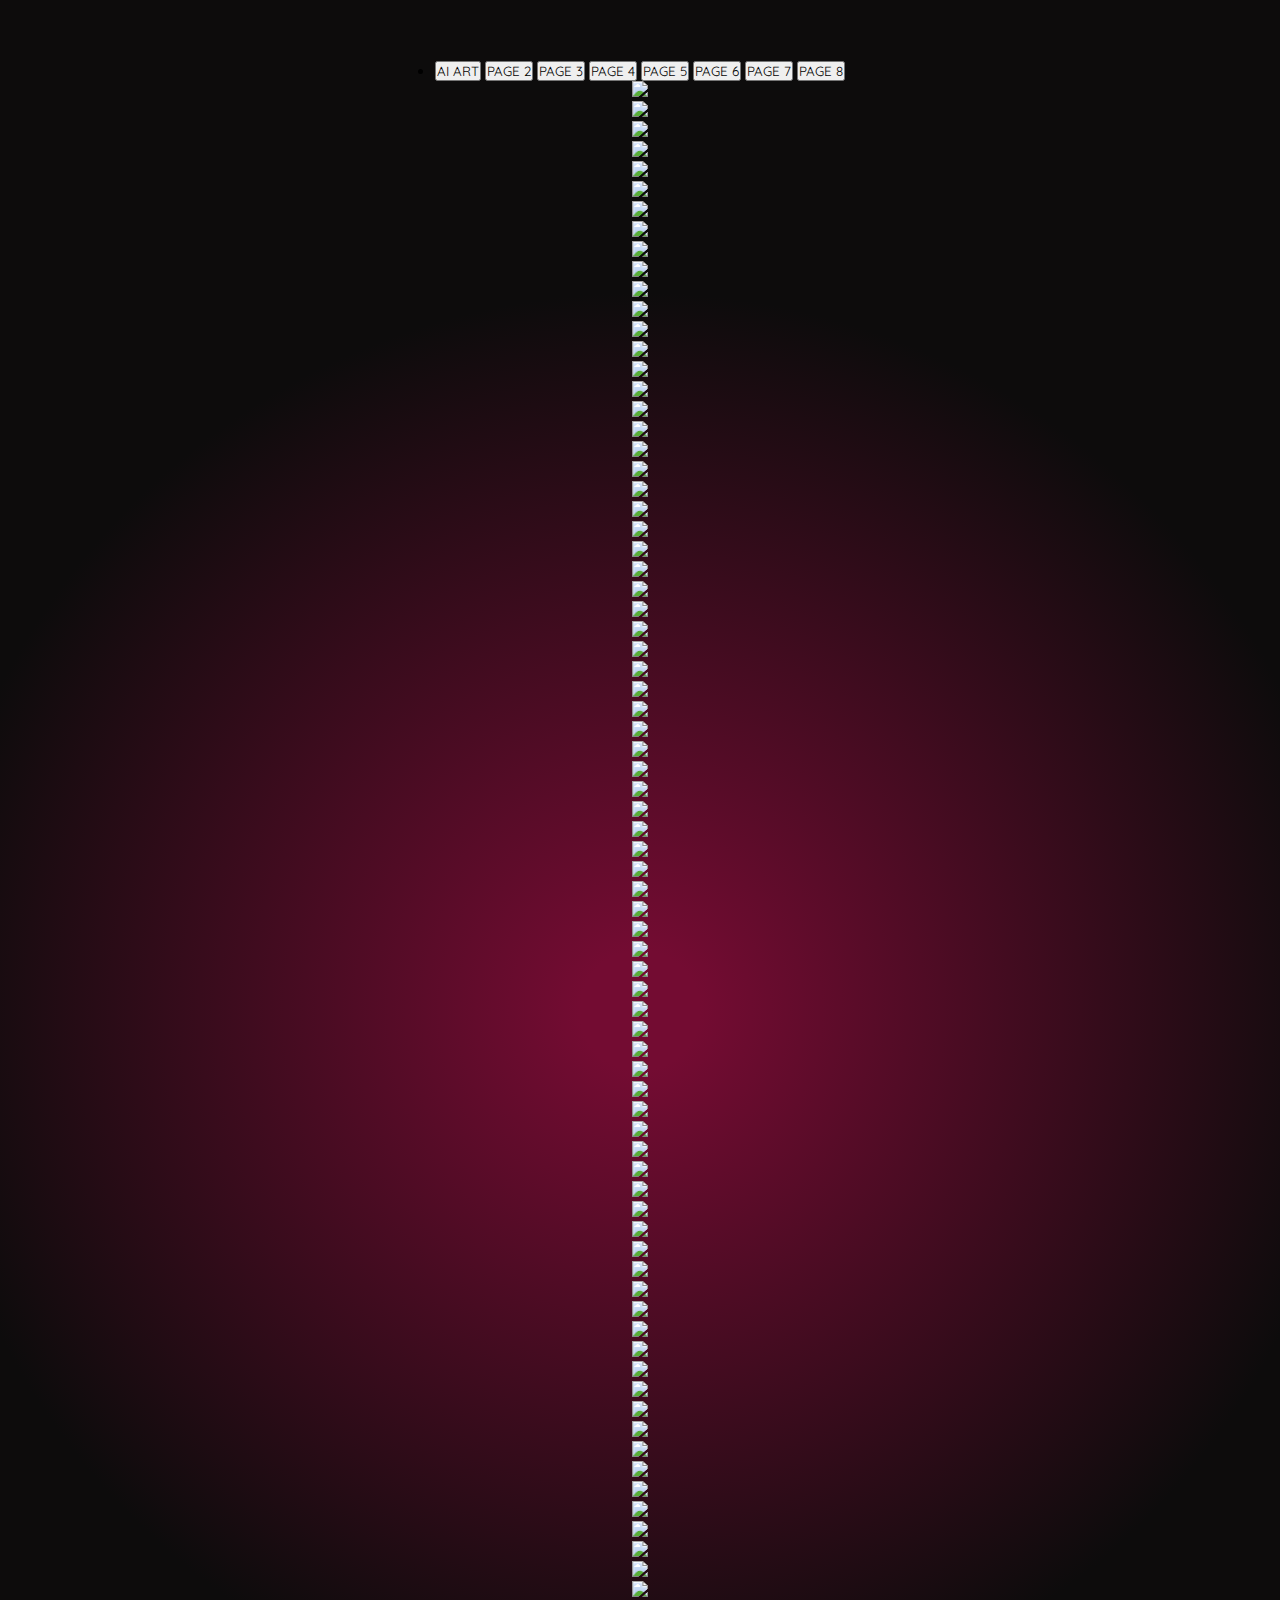
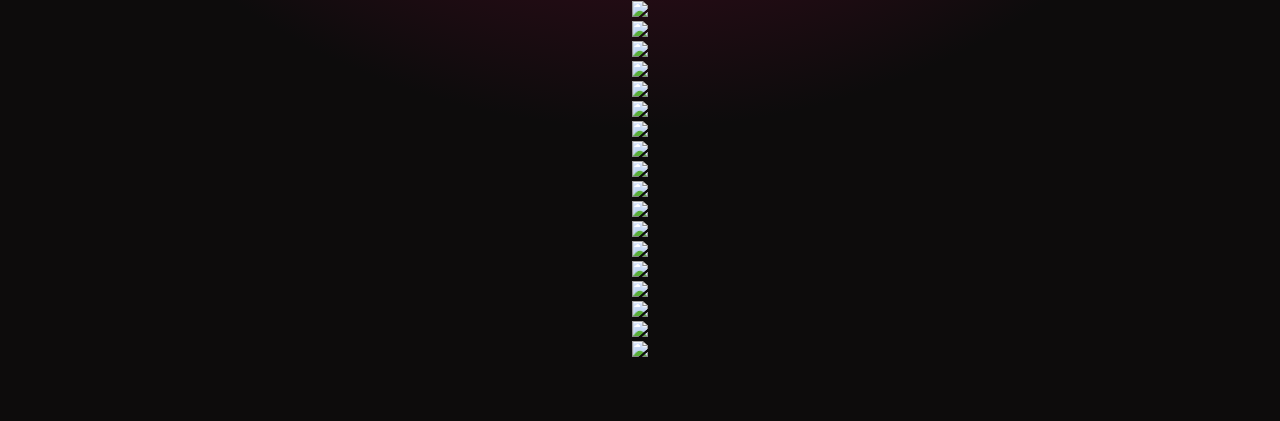
==== commit 2b79d9c0: "Update index.html" ====
--- a/index.html
+++ b/index.html
@@ -2,38 +2,25 @@
 <html lang="en" >
 <head>
   <meta charset="UTF-8">
-  <title>CodePen - MY.ART P.2</title>
+  <title>MY.ART.P2</title>
   <link rel="stylesheet" href="./style.css">
-
 </head>
+<!-- partial:index.partial.html -->
 <body>
-<!-- partial:index.partial.html -->
-<html>
-  <head>
-    <title>MYART
-   </title>
- </head>
-  <body>
-  <nav id="navbar">
-	<a href="https://#/page1"><button>PAGE 1</button>
-	</a>
-	<a href="https://#/page2"><button>PAGE 2</button>
-	</a>
-	<a href="https://#/page3"><button>PAGE 3</button>
-	</a>
-	<a href="https://#/page4"><button>PAGE 4</button>
-	</a>
-	<a href="https://#/page5"><button>PAGE 5</button>
-	</a>
-	<a href="https://#/page6"><button>PAGE 6</button>
-	</a>
-	<a href="https://#/page7"><button>PAGE 7</button>
-	</a>
-	<a href="https://#/page8"><button>PAGE 8</button>
-	</a>
-     	 <div class="burger"> <span></span><span></span><span></span></div>
-    </nav>
-
+	<section>
+	<nav id="navbar">
+		<li>
+	<a href="https://opxamx.github.io/AI.ART/"> <button>AI ART</button></a>
+	<a href="https://opxamx.github.io/MY.ART.P2/"> <button>PAGE 2</button></a>
+	<a href="https://opxamx.github.io/MY.ART.P3/"> <button>PAGE 3</button></a>
+	<a href="https://opxamx.github.io/MY.ART.P4/"> <button>PAGE 4</button></a>
+	<a href="https://opxamx.github.io/MY.ART.P5/"><button>PAGE 5</button></a>
+	<a href="https://opxamx.github.io/MY.ART.P6/"><button>PAGE 6</button></a>
+  	<a href="https://opxamx.github.io/MY.ART.P7/"><button>PAGE 7</button></a>
+  	<a href="https://opxamx.github.io/MY.ART.P8/"><button>PAGE 8</button></a>
+ <div class="burger"><span></span><span></span><span></span></div>
+		</li>
+	</nav>
 <!--                ALL URL LINK ARE DONE --NEED TO ADD FRAME TO THE PAGE --NAV BAR --CARD SHAPE FOR THE PICTURE --BUTTON THE ADD FAVORITE --FILTER BUTTON --SORT FEATURE --CONTACT ME BUTTON --FACEBOOK REFERENCE --INSTAGRAM --NFTs Reservation button --
 
 
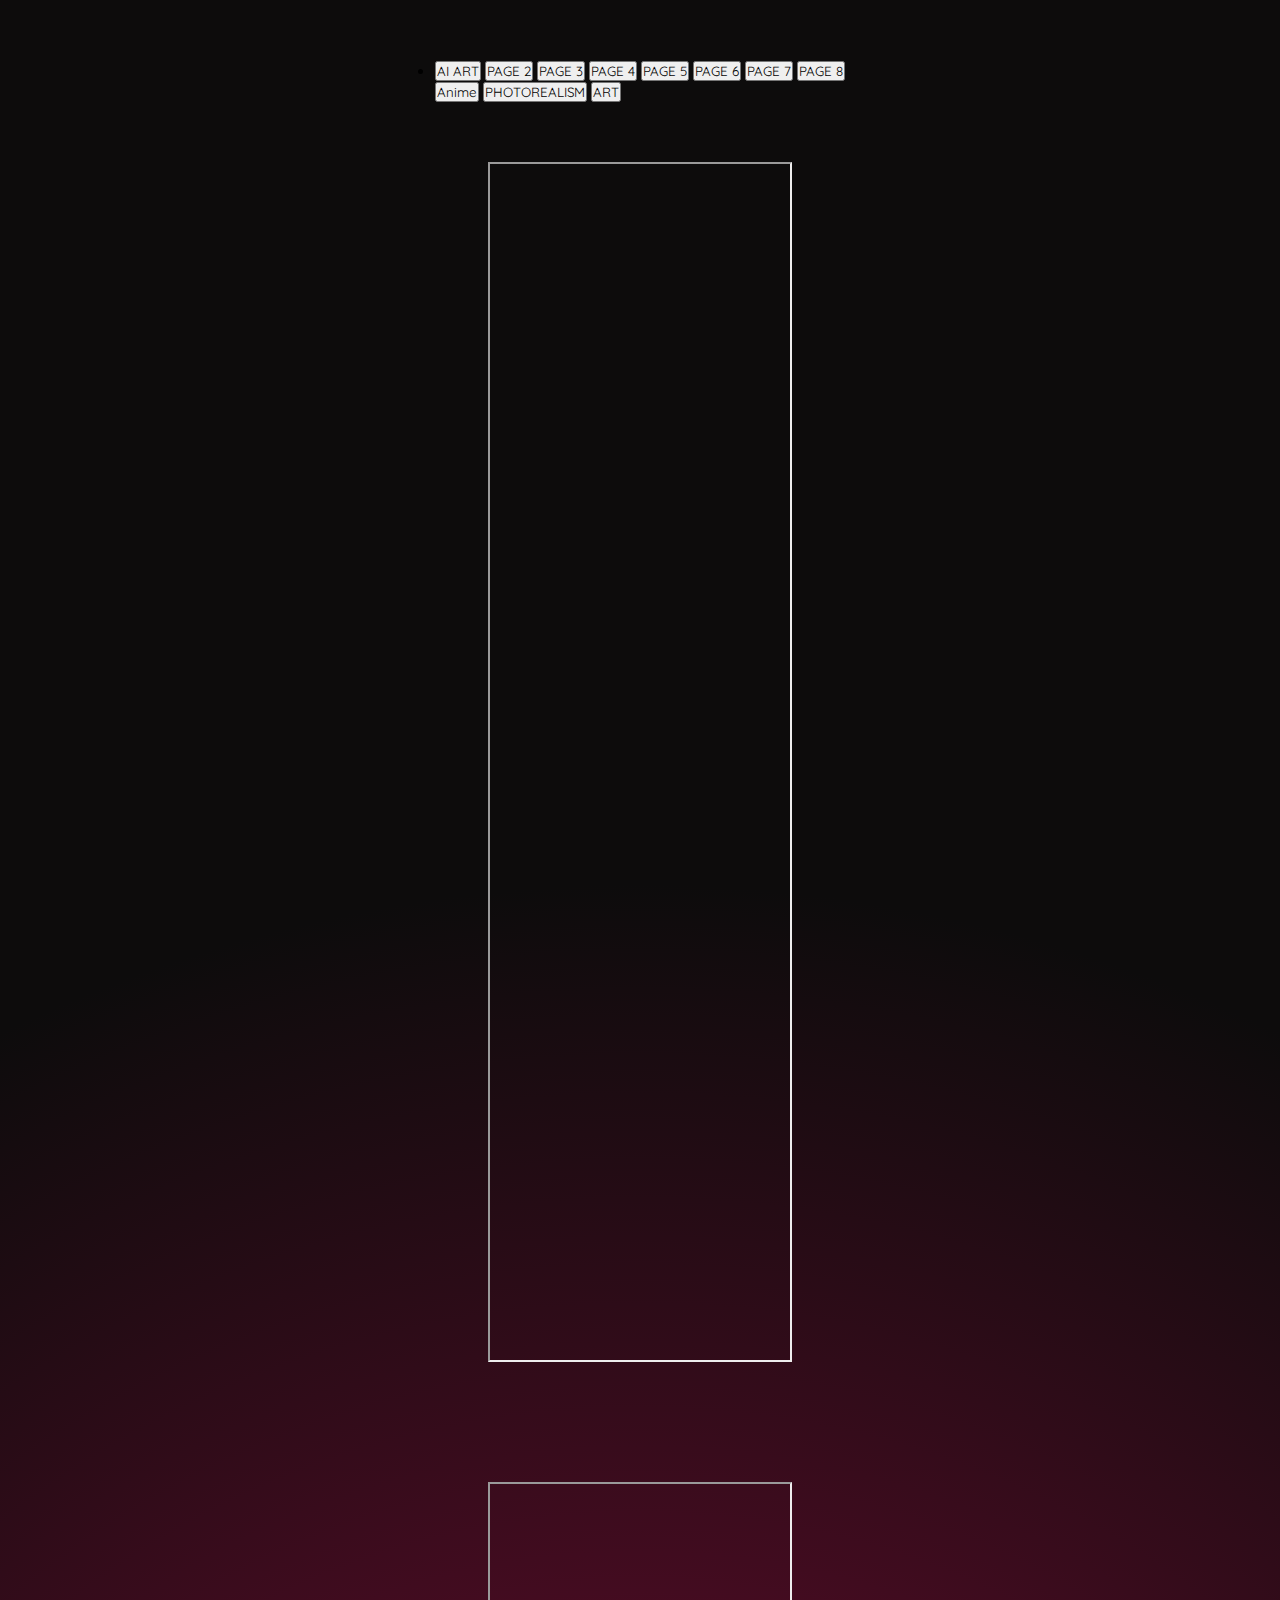
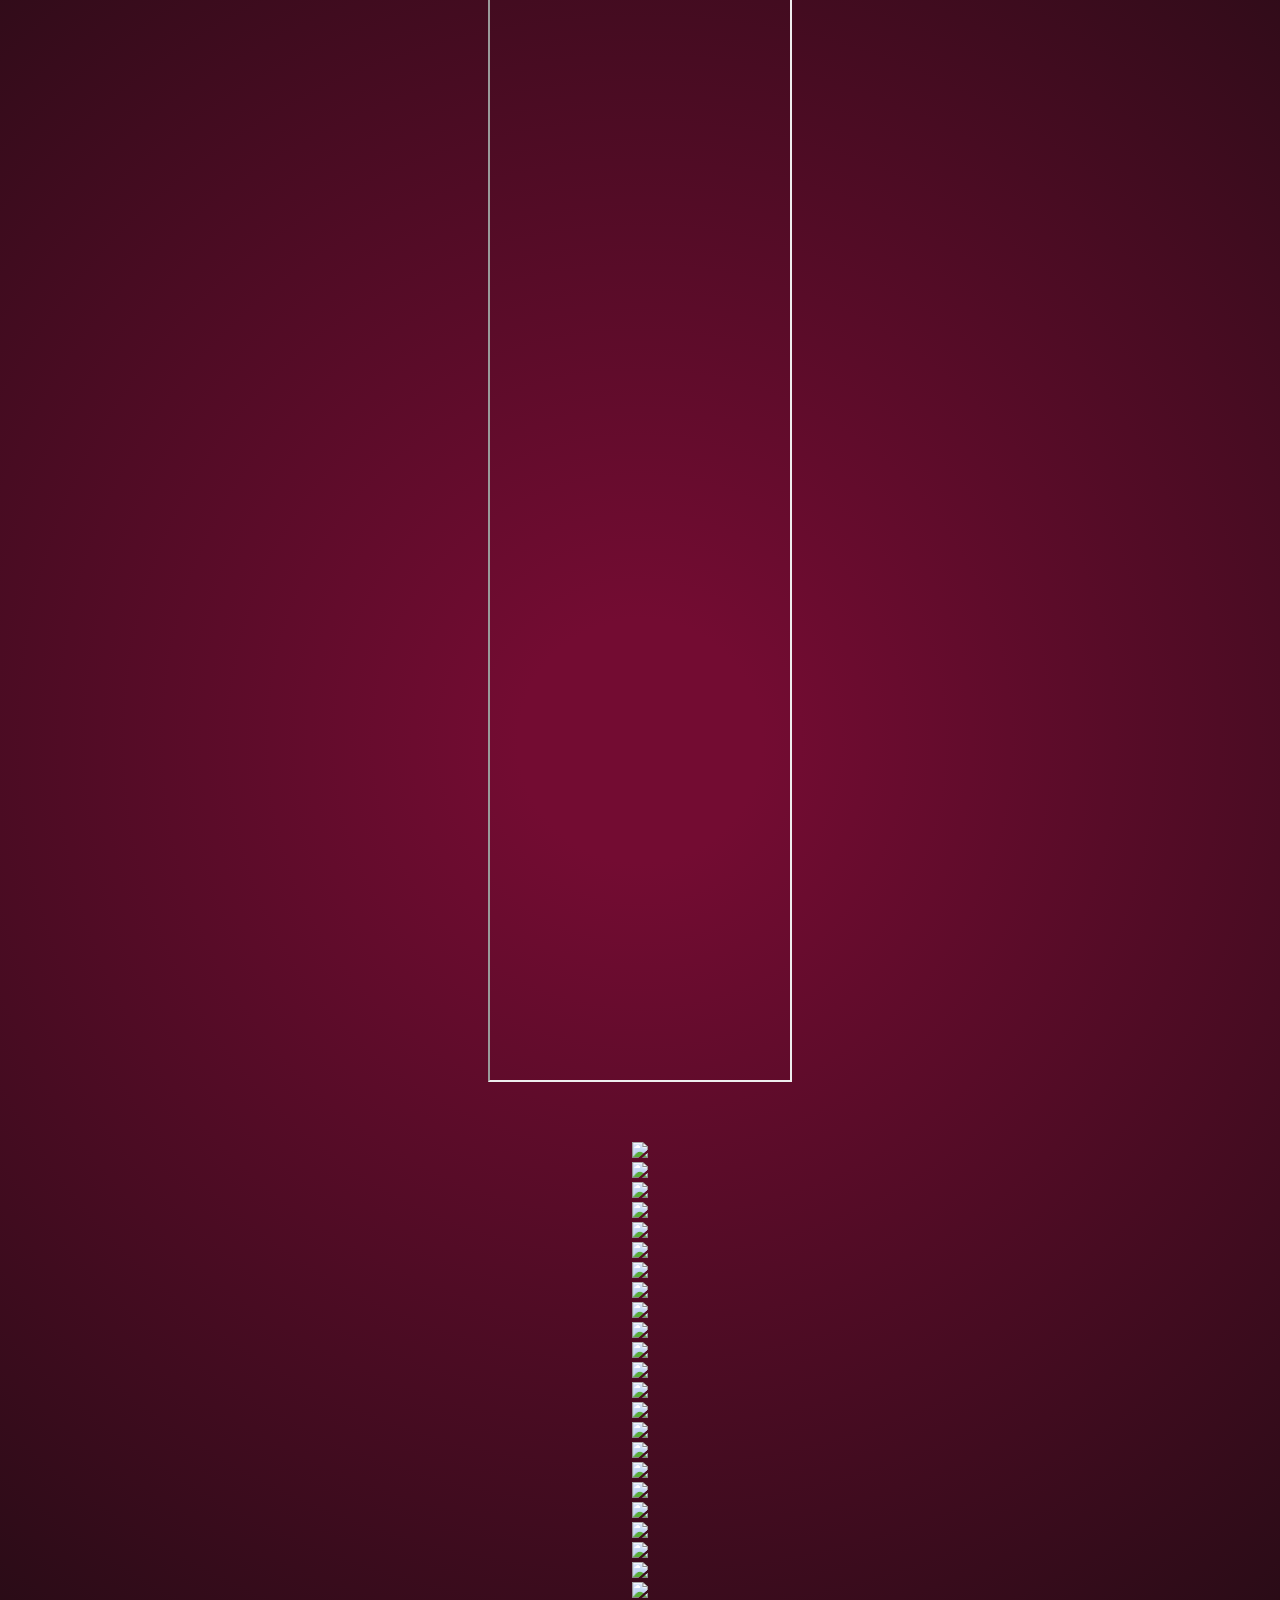
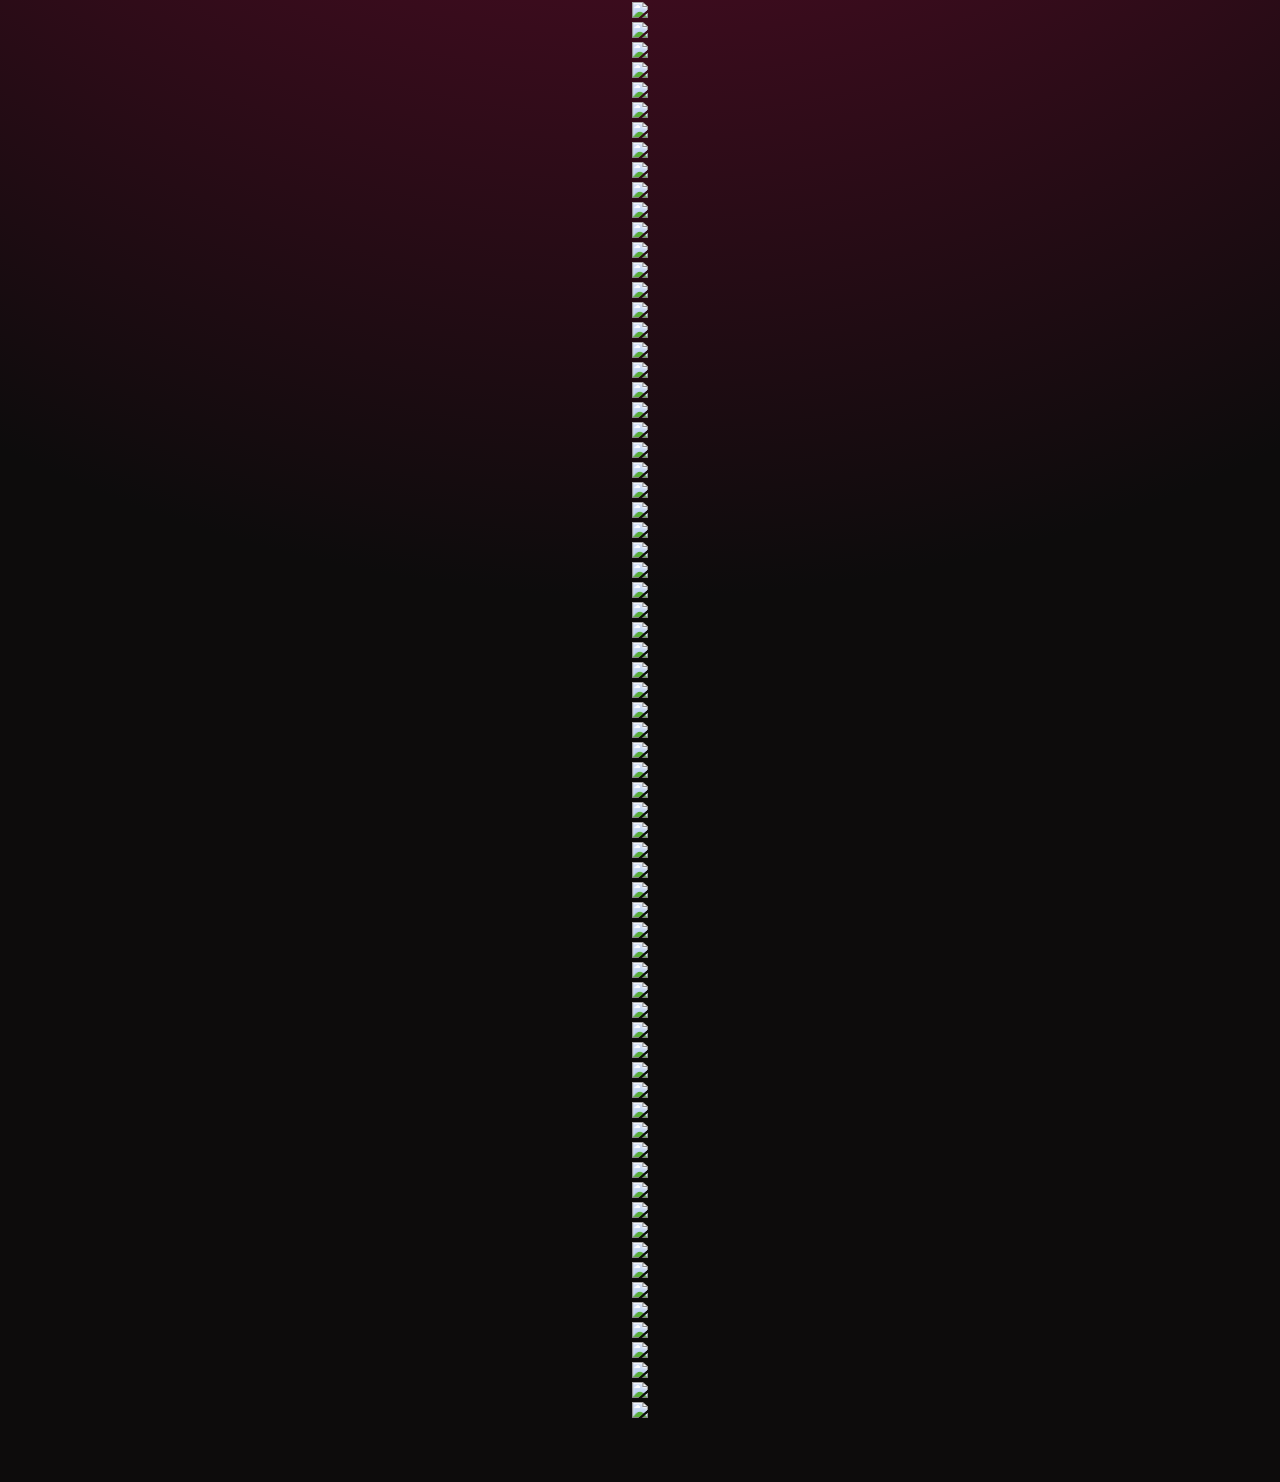
==== commit 82240252: "Update index.html" ====
--- a/index.html
+++ b/index.html
@@ -2,7 +2,7 @@
 <html lang="en" >
 <head>
   <meta charset="UTF-8">
-  <title>MY.ART.P2</title>
+  <title>ARTP2</title>
   <link rel="stylesheet" href="./style.css">
 </head>
 <!-- partial:index.partial.html -->
@@ -12,13 +12,23 @@
 		<li>
 	<a href="https://opxamx.github.io/AI.ART/"> <button>AI ART</button></a>
 	<a href="https://opxamx.github.io/MY.ART.P2/"> <button>PAGE 2</button></a>
-	<a href="https://opxamx.github.io/MY.ART.P3/"> <button>PAGE 3</button></a>
-	<a href="https://opxamx.github.io/MY.ART.P4/"> <button>PAGE 4</button></a>
-	<a href="https://opxamx.github.io/MY.ART.P5/"><button>PAGE 5</button></a>
-	<a href="https://opxamx.github.io/MY.ART.P6/"><button>PAGE 6</button></a>
-  	<a href="https://opxamx.github.io/MY.ART.P7/"><button>PAGE 7</button></a>
-  	<a href="https://opxamx.github.io/MY.ART.P8/"><button>PAGE 8</button></a>
+	<a href="https://opxamx.github.io/MY.ARTP3/"> <button>PAGE 3</button></a>
+	<a href="https://opxamx.github.io/MYARTP4/"> <button>PAGE 4</button></a>
+	<a href="https://opxamx.github.io/MYARTP5/"><button>PAGE 5</button></a>
+	<a href="https://opxamx.github.io/MYARTP6/"><button>PAGE 6</button></a>
+  	<a href="https://opxamx.github.io/MYARTP7/"><button>PAGE 7</button></a>
+  	<a href="https://opxamx.github.io/MYARTP8/"><button>PAGE 8</button></a>
  <div class="burger"><span></span><span></span><span></span></div>
+		<lu>
+      <button id="anime">Anime</button>
+    </lu>
+    <lu>
+      <button id="photorealism">PHOTOREALISM</button>
+    </lu>
+    <lu>
+      <button id="art">ART</button>
+    </lu>
+  
 		</li>
 	</nav>
 <!--                ALL URL LINK ARE DONE --NEED TO ADD FRAME TO THE PAGE --NAV BAR --CARD SHAPE FOR THE PICTURE --BUTTON THE ADD FAVORITE --FILTER BUTTON --SORT FEATURE --CONTACT ME BUTTON --FACEBOOK REFERENCE --INSTAGRAM --NFTs Reservation button --
@@ -30,6 +40,16 @@
 <div class="s-item"> 
   <a href="https://cdn.leonardo.ai/users/5cad0ae1-0f4d-4736-b615-a69aa7583269/generations/3cdbd188-51d4-44c8-b687-73f81023e777/Anime_Pastel_Dream_Craft_a_mesmerizing_double_exposure_illustr_0.jpg?w=840" target="_blank"><button control-id="ControlID-24">Download Full Size</button></a>                                   		<img src="https://cdn.leonardo.ai/users/5cad0ae1-0f4d-4736-b615-a69aa7583269/generations/3cdbd188-51d4-44c8-b687-73f81023e777/Anime_Pastel_Dream_Craft_a_mesmerizing_double_exposure_illustr_0.jpg?w=256"></div>
 -->
+		
+     <section id="animeSection">
+    <div style="height: 1200px;">
+  <iframe src="https://www.playbook.com/e/byzer0pixels/TfFkJvNoXrPja4gviAKu4wft?theme=gallery&rows=1&slidesPerRow=3" title="ANIME - Playbook.com" sandbox="allow-same-origin allow-scripts" frameborder="5" width="100%" height="100%"></iframe></div>
+    </section>
+    
+    <section id="photorealismSection">
+    <div style="height: 1200px;"> <iframe src="https://www.playbook.com/e/byzer0pixels/uQQdqgW8wjC9v7ECCUjMTV55?theme=gallery&rows=1&slidesPerRow=3" title="PHOTOREALISM - Playbook.com" sandbox="allow-same-origin allow-scripts" frameborder="5" width="100%" height="100%" ></iframe> </div>
+       </section>
+   
 
 <a href="https://cdn.leonardo.ai/users/69fb1790-5339-4bc1-afff-2a87edac06d8/generations/1a23e043-8150-49bf-97ca-3ebd7e5f4e83/Default_By_zer0pixels_on_her_four_on_her_knee_bend_her_back_sh_6.jpg?w=1024" target="_blank"/> <img src="https://cdn.leonardo.ai/users/69fb1790-5339-4bc1-afff-2a87edac06d8/generations/1a23e043-8150-49bf-97ca-3ebd7e5f4e83/Default_By_zer0pixels_on_her_four_on_her_knee_bend_her_back_sh_6.jpg?w=512" />
 <a href="https://cdn.leonardo.ai/users/69fb1790-5339-4bc1-afff-2a87edac06d8/generations/1a23e043-8150-49bf-97ca-3ebd7e5f4e83/Default_By_zer0pixels_on_her_four_on_her_knee_bend_her_back_sh_1.jpg?w=1024" target="_blank"/> <img src="https://cdn.leonardo.ai/users/69fb1790-5339-4bc1-afff-2a87edac06d8/generations/1a23e043-8150-49bf-97ca-3ebd7e5f4e83/Default_By_zer0pixels_on_her_four_on_her_knee_bend_her_back_sh_1.jpg?w=512" />
